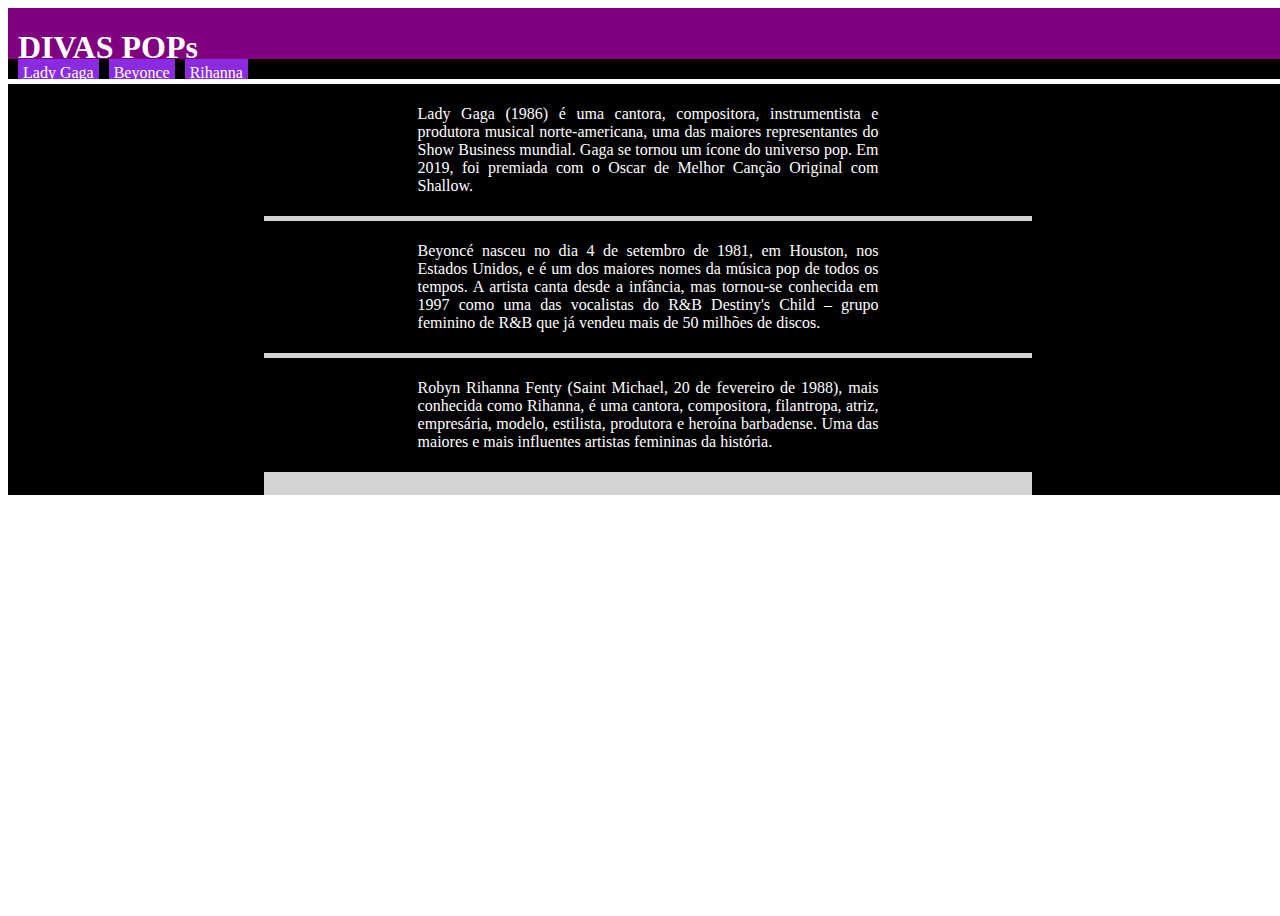
==== index.html @ a381d124 "fix name" ====
<html lang="pt-BR"><head></head><body></body>

    <meta charset="UTF-8">
    <meta name="viewport" content="width=device-width, initial-scale=1.0">
    <link rel="stylesheet" href="atividade.css">
    <title>Layouts</title>


    <div class="container">
        <div class="cabecalho">
            <h1>DIVAS POPs</h1>
        </div>
        <div class="navbar"> <!--navbar -> menu com barra de navegacao-->
            <div class="navbaritem">Lady Gaga</div>
            <div class="navbaritem">Beyonce</div>
            <div class="navbaritem">Rihanna</div>
        </div>

        <div class="conteudoSite">

        </div>

        <div class="lateralEsquerda">

        </div>
        <div class="conteudo">
            <div class="conteudoitem">
                <p>Lady Gaga (1986) é uma cantora, compositora, instrumentista e produtora musical norte-americana, uma das maiores representantes do Show Business mundial. Gaga se tornou um ícone do universo pop. Em 2019, foi premiada com o Oscar de Melhor Canção Original com Shallow.
            </p></div>
            <div class="conteudoitem">
                <p>Beyoncé nasceu no dia 4 de setembro de 1981, em Houston, nos Estados Unidos, e é um dos maiores nomes da música pop de todos os tempos. A artista canta desde a infância, mas tornou-se conhecida em 1997 como uma das vocalistas do R&amp;B Destiny's Child – grupo feminino de R&amp;B que já vendeu mais de 50 milhões de discos.
            </p></div>
            <div class="conteudoitem">
                <p>Robyn Rihanna Fenty (Saint Michael, 20 de fevereiro de 1988), mais conhecida como Rihanna, é uma cantora, compositora, filantropa, atriz, empresária, modelo, estilista, produtora e heroína barbadense. Uma das maiores e mais influentes artistas femininas da história.
            </p></div>
        </div>
        <div class="lateralDireita">

        </div>
    </div>

</body></html>
---- atividade.css ----
.cabecalho{
    color: white;
    background-color: purple;
    grid-area: cabecalho;
    padding-left: 10px;
}




.navbar{
    display: flex;
    background-color: black;
    grid-area: menu;
    padding-left: 10px;
    margin-bottom: 5px;
}

.navbaritem{
    background-color: blueviolet;
    color: white;
    margin-right: 10px;
    padding: 5px;
   
}

.conteudo {
    background-color: lightgray;
    grid-area: central;
}

.conteudoitem {
    padding-top: 5px;
    padding-bottom: 5px;
    background-color: black;
    color: white;
    padding-left: 20%;
    padding-right: 20%;

    text-align: justify;
    margin-bottom: 5px;
}

.lateralEsquerda {
    background-color: black;
    grid-area: esquerda;
}


.lateralDireita{
    background-color: black;
    grid-area: direita;
}

.container{
    display: grid;
    grid-template-columns: 20% 60% 20%;
    grid-template-rows: 10% 5% auto;
    grid-template-areas: 
        "cabecalho cabecalho cabecalho"
        "menu menu menu"
        "esquerda central direita";
    height: auto;
}

body {
    height: 100%;
    width:100%
}
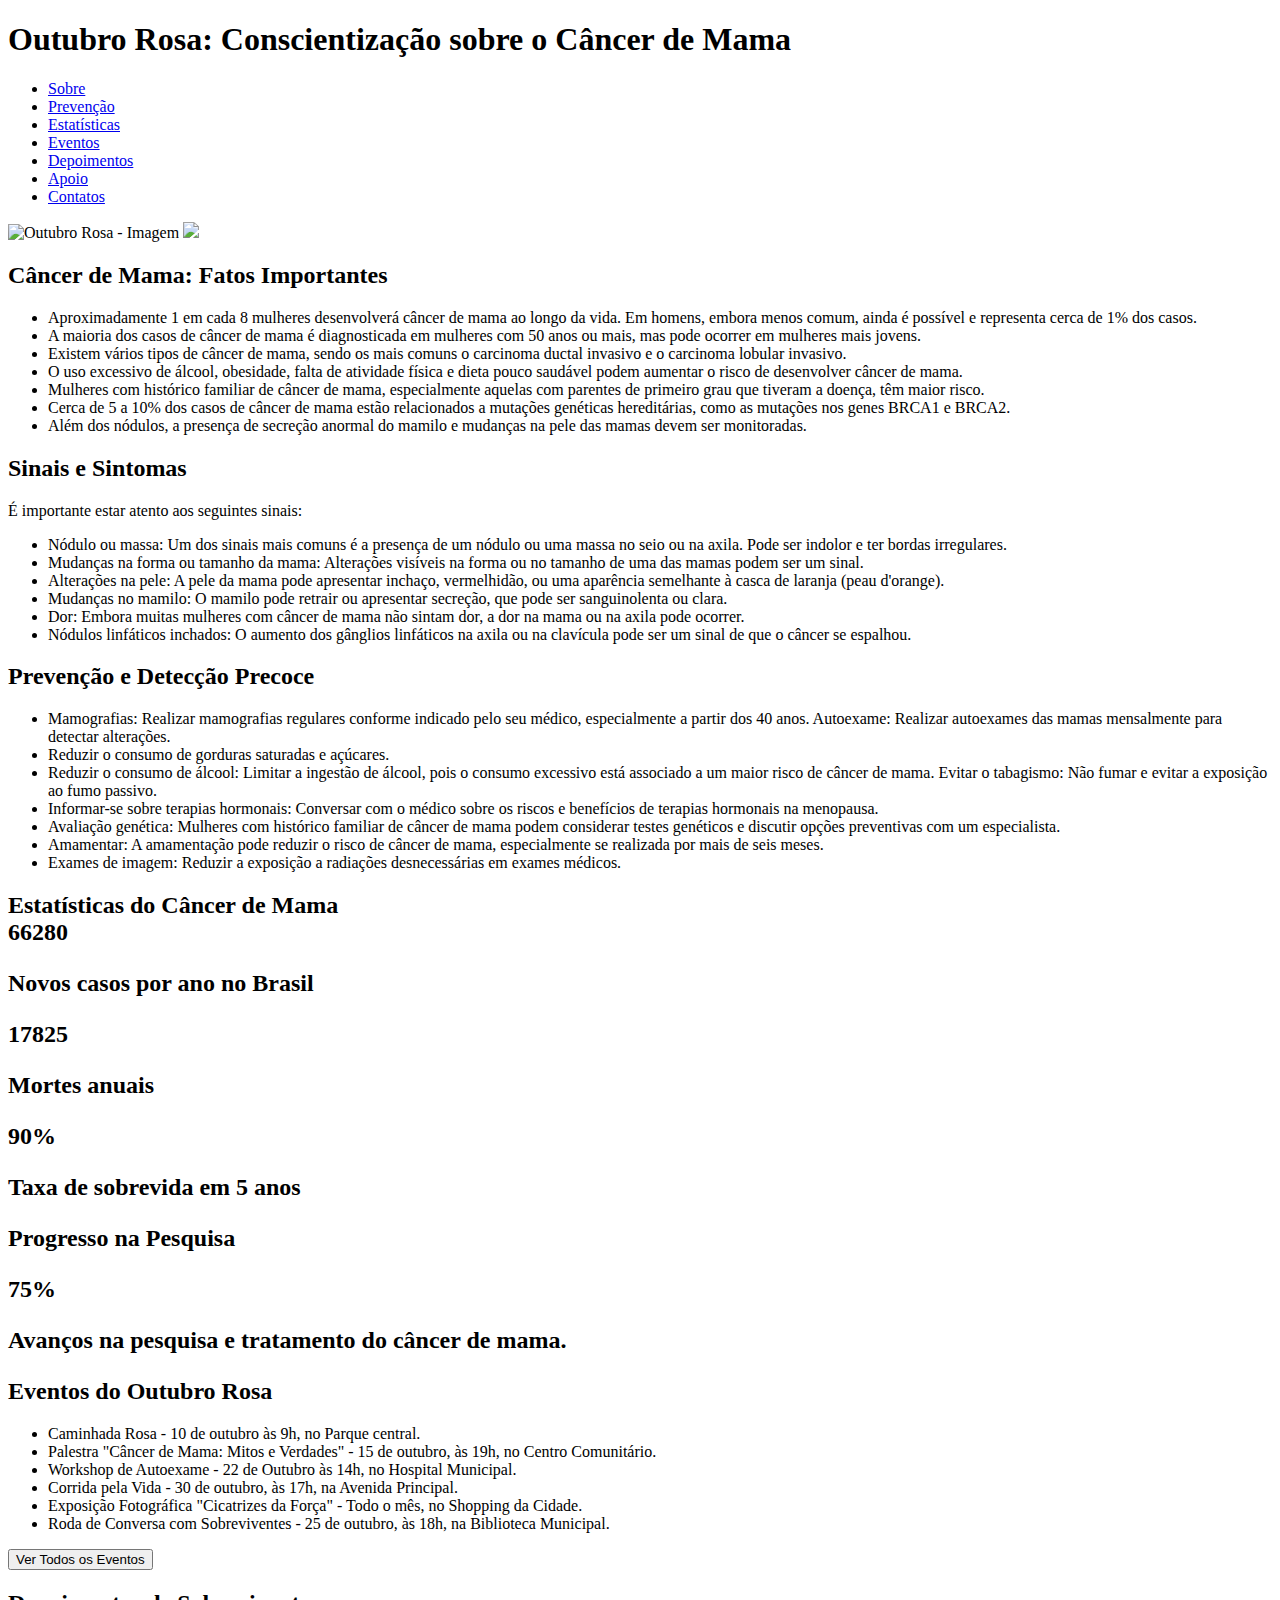
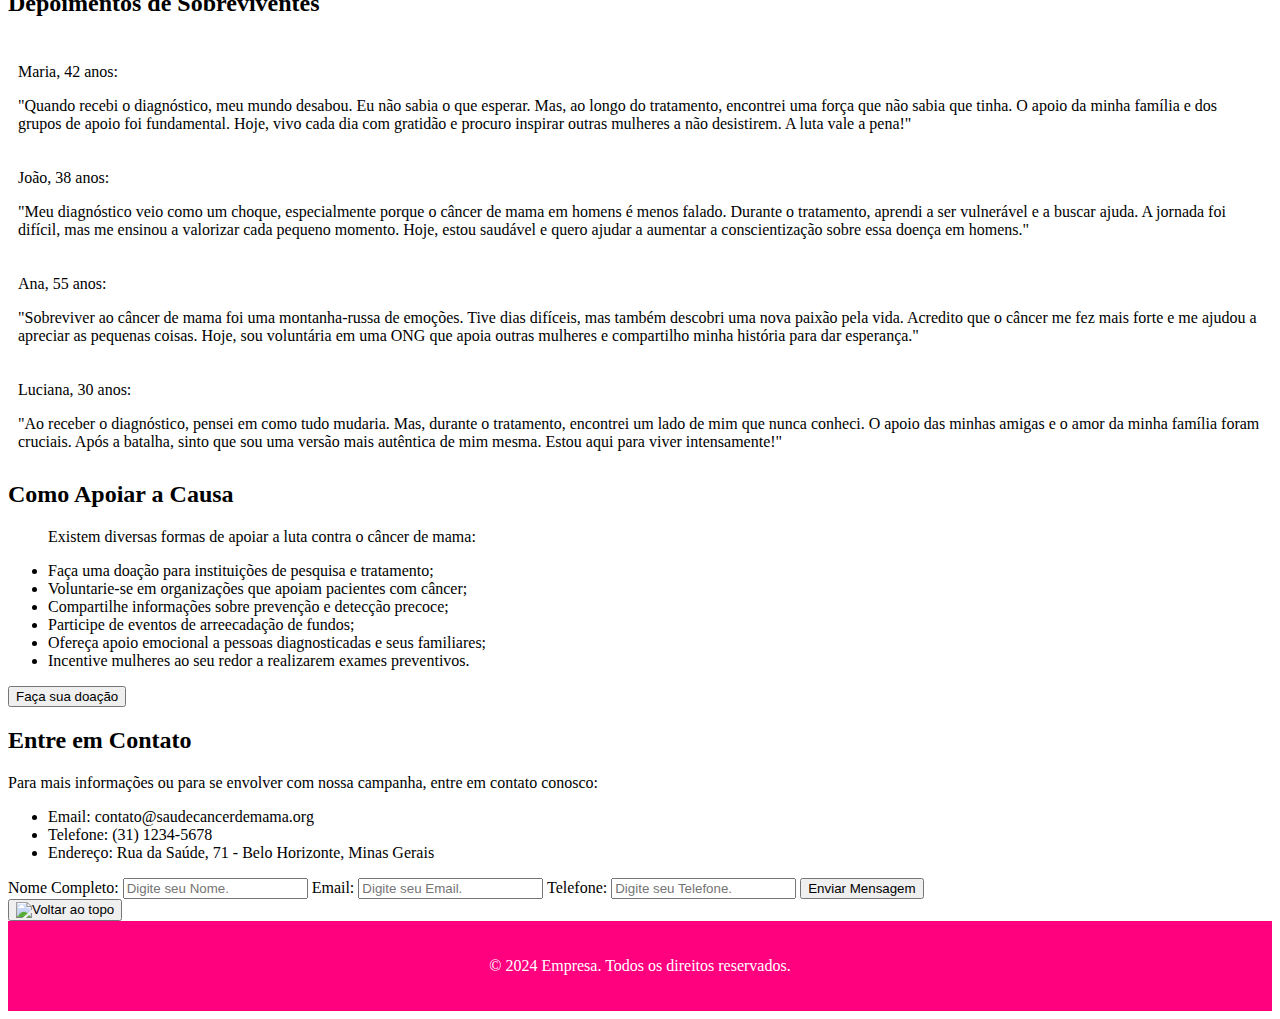
==== commit 05952fa8: "Update index.html" ====
--- a/index.html
+++ b/index.html
@@ -1,42 +1,191 @@
-<html lang="pt-BR"><head></head><body></body>
-
+<!DOCTYPE html>
+<html lang="pt-BR">
+<head>
     <meta charset="UTF-8">
     <meta name="viewport" content="width=device-width, initial-scale=1.0">
-    <link rel="stylesheet" href="atividade.css">
-    <title>Layouts</title>
+    <link rel="stylesheet" href="style.css">
+    <link rel="shortcut icon" href="/icone-outubro-rosa.png" type="image/x-icon">
+    <title>Pink October</title>
+    
+    <style>
+        .box-container {
+            position: relative;
+        }
+        
+        .list-box-dep {
+            list-style-type: none;
+            padding: 0;
+        }
 
+        .text-box-dep1, .text-box-dep2, .text-box-dep3, .text-box-dep4 {
+            padding: 10px;
+            margin: 10px 3;
+            border: 0px;
+        }
+    </style>
+</head>
+<body>
+<header>
+    <h1 class="title-topo">Outubro Rosa: <span class="subtitle-topo">Conscientização sobre o Câncer de Mama</span> </h1>
+        <nav class="nav-bar_menu">
+            <ul class="nav-menu_list">
+                <li><a href="#sobre">Sobre</a></li>
+                <li><a href="#prevencao">Prevenção</a></li>
+                <li><a href="#estatistica">Estatísticas</a></li>
+                <li><a href="#eventos">Eventos</a></li>
+                <li><a href="#depoimentos">Depoimentos</a></li>
+                <li><a href="#apoio">Apoio</a></li>
+                <li><a href="#contato">Contatos</a></li>
+            </ul>
+        </nav>
+    </header>
 
-    <div class="container">
-        <div class="cabecalho">
-            <h1>DIVAS POPs</h1>
-        </div>
-        <div class="navbar"> <!--navbar -> menu com barra de navegacao-->
-            <div class="navbaritem">Lady Gaga</div>
-            <div class="navbaritem">Beyonce</div>
-            <div class="navbaritem">Rihanna</div>
+    <img src="/background-octoberpink.jpg" alt="Outubro Rosa - Imagem" class="img-october">
+    <img src="./"
+    <div class="box-container">
+        <div class="box1 box">
+            <main>
+                <h2 id="sobre">Câncer de Mama: Fatos Importantes</h2>
+                <ul class="list-box">
+                    <li class="text-box">Aproximadamente 1 em cada 8 mulheres desenvolverá câncer de mama ao longo da vida. Em homens, embora menos comum, ainda é possível e representa cerca de 1% dos casos.</li>
+                    <li class="text-box">A maioria dos casos de câncer de mama é diagnosticada em mulheres com 50 anos ou mais, mas pode ocorrer em mulheres mais jovens.</li>
+                    <li class="text-box">Existem vários tipos de câncer de mama, sendo os mais comuns o carcinoma ductal invasivo e o carcinoma lobular invasivo.</li>
+                    <li class="text-box">O uso excessivo de álcool, obesidade, falta de atividade física e dieta pouco saudável podem aumentar o risco de desenvolver câncer de mama.</li>
+                    <li class="text-box">Mulheres com histórico familiar de câncer de mama, especialmente aquelas com parentes de primeiro grau que tiveram a doença, têm maior risco.</li>
+                    <li class="text-box">Cerca de 5 a 10% dos casos de câncer de mama estão relacionados a mutações genéticas hereditárias, como as mutações nos genes BRCA1 e BRCA2.</li>
+                    <li class="text-box">Além dos nódulos, a presença de secreção anormal do mamilo e mudanças na pele das mamas devem ser monitoradas.</li>
+                </ul>
+            </main>
         </div>
 
-        <div class="conteudoSite">
-
-        </div>
-
-        <div class="lateralEsquerda">
-
-        </div>
-        <div class="conteudo">
-            <div class="conteudoitem">
-                <p>Lady Gaga (1986) é uma cantora, compositora, instrumentista e produtora musical norte-americana, uma das maiores representantes do Show Business mundial. Gaga se tornou um ícone do universo pop. Em 2019, foi premiada com o Oscar de Melhor Canção Original com Shallow.
-            </p></div>
-            <div class="conteudoitem">
-                <p>Beyoncé nasceu no dia 4 de setembro de 1981, em Houston, nos Estados Unidos, e é um dos maiores nomes da música pop de todos os tempos. A artista canta desde a infância, mas tornou-se conhecida em 1997 como uma das vocalistas do R&amp;B Destiny's Child – grupo feminino de R&amp;B que já vendeu mais de 50 milhões de discos.
-            </p></div>
-            <div class="conteudoitem">
-                <p>Robyn Rihanna Fenty (Saint Michael, 20 de fevereiro de 1988), mais conhecida como Rihanna, é uma cantora, compositora, filantropa, atriz, empresária, modelo, estilista, produtora e heroína barbadense. Uma das maiores e mais influentes artistas femininas da história.
-            </p></div>
-        </div>
-        <div class="lateralDireita">
-
+        <div class="box2 box">
+            <h2>Sinais e Sintomas</h2>
+            <p class="description-box">É importante estar atento aos seguintes sinais:</p>
+            <ul class="list-box">
+                <li class="text-box">Nódulo ou massa: Um dos sinais mais comuns é a presença de um nódulo ou uma massa no seio ou na axila. Pode ser indolor e ter bordas irregulares.</li>
+                <li class="text-box">Mudanças na forma ou tamanho da mama: Alterações visíveis na forma ou no tamanho de uma das mamas podem ser um sinal.</li>
+                <li class="text-box">Alterações na pele: A pele da mama pode apresentar inchaço, vermelhidão, ou uma aparência semelhante à casca de laranja (peau d'orange).</li>
+                <li class="text-box">Mudanças no mamilo: O mamilo pode retrair ou apresentar secreção, que pode ser sanguinolenta ou clara.</li>
+                <li class="text-box">Dor: Embora muitas mulheres com câncer de mama não sintam dor, a dor na mama ou na axila pode ocorrer.</li>
+                <li class="text-box">Nódulos linfáticos inchados: O aumento dos gânglios linfáticos na axila ou na clavícula pode ser um sinal de que o câncer se espalhou.</li>
+            </ul>
         </div>
     </div>
 
-</body></html>+    <div class="box-container">
+        <div class="box3 box">
+            <h2 id="prevencao">Prevenção e Detecção Precoce</h2>
+            <ul class="list-box">
+                <li class="text-box">Mamografias: Realizar mamografias regulares conforme indicado pelo seu médico, especialmente a partir dos 40 anos. Autoexame: Realizar autoexames das mamas mensalmente para detectar alterações.</li>
+                <li class="text-box">Reduzir o consumo de gorduras saturadas e açúcares.</li>
+                <li class="text-box">Reduzir o consumo de álcool: Limitar a ingestão de álcool, pois o consumo excessivo está associado a um maior risco de câncer de mama. Evitar o tabagismo: Não fumar e evitar a exposição ao fumo passivo.</li>
+                <li class="text-box">Informar-se sobre terapias hormonais: Conversar com o médico sobre os riscos e benefícios de terapias hormonais na menopausa.</li>
+                <li class="text-box">Avaliação genética: Mulheres com histórico familiar de câncer de mama podem considerar testes genéticos e discutir opções preventivas com um especialista.</li>
+                <li class="text-box">Amamentar: A amamentação pode reduzir o risco de câncer de mama, especialmente se realizada por mais de seis meses.</li>
+                <li class="text-box">Exames de imagem: Reduzir a exposição a radiações desnecessárias em exames médicos.</li>
+            </ul>
+        </div>
+    </div>
+
+    <div class="box-container">
+        <h2 class="statistic box" id="estatistica"> Estatísticas do Câncer de Mama 
+            <div class="number">66280</div> 
+            <p class="text-year">Novos casos por ano no Brasil</p>
+            <div class="number2">17825</div> 
+            <p class="text-year2">Mortes anuais</p>
+            <div class="number3">90%</div> 
+            <p class="text-year3">Taxa de sobrevida em 5 anos</p>
+            <p class="text-year4">Progresso na Pesquisa</p>
+            <div class="progress-container">
+                <div class="progress-bar" id="progress-bar" style="width: 75%;"><span class="number-por">75%</span></div>
+            </div>
+            <p class="text-year5">Avanços na pesquisa e tratamento do câncer de mama.</p>
+        </h2>
+    </div>
+
+    <div class="box-container">
+        <div class="box3 box">
+            <h2 id="eventos">Eventos do Outubro Rosa</h2>
+            <ul class="list-box">
+                <li class="text-box">Caminhada Rosa - 10 de outubro às 9h, no Parque central.</li>
+                <li class="text-box">Palestra "Câncer de Mama: Mitos e Verdades" - 15 de outubro, às 19h, no Centro Comunitário.</li>
+                <li class="text-box">Workshop de Autoexame - 22 de Outubro às 14h, no Hospital Municipal.</li>
+                <li class="text-box">Corrida pela Vida - 30 de outubro, às 17h, na Avenida Principal.</li>
+                <li class="text-box">Exposição Fotográfica "Cicatrizes da Força" - Todo o mês, no Shopping da Cidade.</li>
+                <li class="text-box">Roda de Conversa com Sobreviventes - 25 de outubro, às 18h, na Biblioteca Municipal.</li>
+            </ul>
+            <button class="Events">Ver Todos os Eventos</button>
+        </div>
+    </div>
+
+    <div class="box-container">
+        <div class="box4 box">
+            <h2 id="depoimentos">Depoimentos de Sobreviventes</h2>
+            <ul class="list-box-dep">
+                <li class="text-box-dep1"> <p class="Maria"> Maria, 42 anos: </p>
+                    "Quando recebi o diagnóstico, meu mundo desabou. Eu não sabia o que esperar. Mas, ao longo do tratamento, encontrei uma força que não sabia que tinha. O apoio da minha família e dos grupos de apoio foi fundamental. Hoje, vivo cada dia com gratidão e procuro inspirar outras mulheres a não desistirem. A luta vale a pena!"
+                </li>
+                <li class="text-box-dep2"> <p class="João"> João, 38 anos: </p>
+                    "Meu diagnóstico veio como um choque, especialmente porque o câncer de mama em homens é menos falado. Durante o tratamento, aprendi a ser vulnerável e a buscar ajuda. A jornada foi difícil, mas me ensinou a valorizar cada pequeno momento. Hoje, estou saudável e quero ajudar a aumentar a conscientização sobre essa doença em homens."
+                </li>
+                <li class="text-box-dep3"> <p class="Ana"> Ana, 55 anos: </p>
+                    "Sobreviver ao câncer de mama foi uma montanha-russa de emoções. Tive dias difíceis, mas também descobri uma nova paixão pela vida. Acredito que o câncer me fez mais forte e me ajudou a apreciar as pequenas coisas. Hoje, sou voluntária em uma ONG que apoia outras mulheres e compartilho minha história para dar esperança."
+                </li>
+                <li class="text-box-dep4"> <p class="Luciana"> Luciana, 30 anos: </p>
+                    "Ao receber o diagnóstico, pensei em como tudo mudaria. Mas, durante o tratamento, encontrei um lado de mim que nunca conheci. O apoio das minhas amigas e o amor da minha família foram cruciais. Após a batalha, sinto que sou uma versão mais autêntica de mim mesma. Estou aqui para viver intensamente!"
+                </li>
+            </ul>
+        </div>
+    </div>
+
+    <div class="box-container">
+        <div class="box5 box">
+            <h2 id="apoio">Como Apoiar a Causa</h2>
+            <ul class="list-box">
+                <p class="apoio-forms">Existem diversas formas de apoiar a luta contra o câncer de mama:</p>
+              <li class="text-box">Faça uma doação para instituições de pesquisa e tratamento;</li>
+              <li class="text-box">Voluntarie-se em organizações que apoiam pacientes com câncer;</li>
+              <li class="text-box">Compartilhe informações sobre prevenção e detecção precoce;</li>
+              <li class="text-box">Participe de eventos de arreecadação de fundos;</li>
+              <li class="text-box">Ofereça apoio emocional a pessoas diagnosticadas e seus familiares;</li>
+              <li class="text-box">Incentive mulheres ao seu redor a realizarem exames preventivos.</li>
+            </ul>
+            <button class="doação">Faça sua doação</button>
+        </div>
+    </div>
+
+    <div class="box-container">
+        <div class="box6 box">
+            <h2 id="contato"> Entre em Contato</h2>
+        <p class="infos">Para mais informações ou para se envolver com nossa campanha, entre em contato conosco:</p>
+        <ul>
+            <li class="text-box-email"><span class="email"> Email: </span> contato@saudecancerdemama.org</li>
+            <li class="text-box-telefone"><span class="tel"> Telefone: </span> (31) 1234-5678</li>
+            <li class="text-box-endereco"><span  class="endress"> Endereço: </span> Rua da Saúde, 71 - Belo Horizonte, Minas Gerais</li>
+        </ul>
+        <form>
+            <label for="name" class="na"> Nome Completo: </label>
+            <input type="text" id="no" required placeholder="Digite seu Nome.">
+
+            <label for="email" class="emai"> Email: </label>
+            <input type="email" id="em" required placeholder="Digite seu Email.">
+
+            <label for="phone" class="telef"> Telefone: </label>
+            <input type="tel" id="te" required placeholder="Digite seu Telefone.">
+            <button class="mensagem-bottom">Enviar Mensagem</button>
+        </form>
+        </div>
+    </div>
+
+    <button id="scrollToTop" class="scrollToTop">
+        <img src="/topo.png" alt="Voltar ao topo" class="bottom-Return-topo"/>
+    </button>    
+
+    <footer style="color: white; font-family: 'Poppins', serif, sans-serif; background-color: #ff007f; padding: 20px; text-align: center; cursor: context-menu;">
+       
+            <p>&copy; 2024 Empresa. Todos os direitos reservados.</p>
+    </footer>
+
+    <script src="script.js"></script>
+</body>
+</html>
